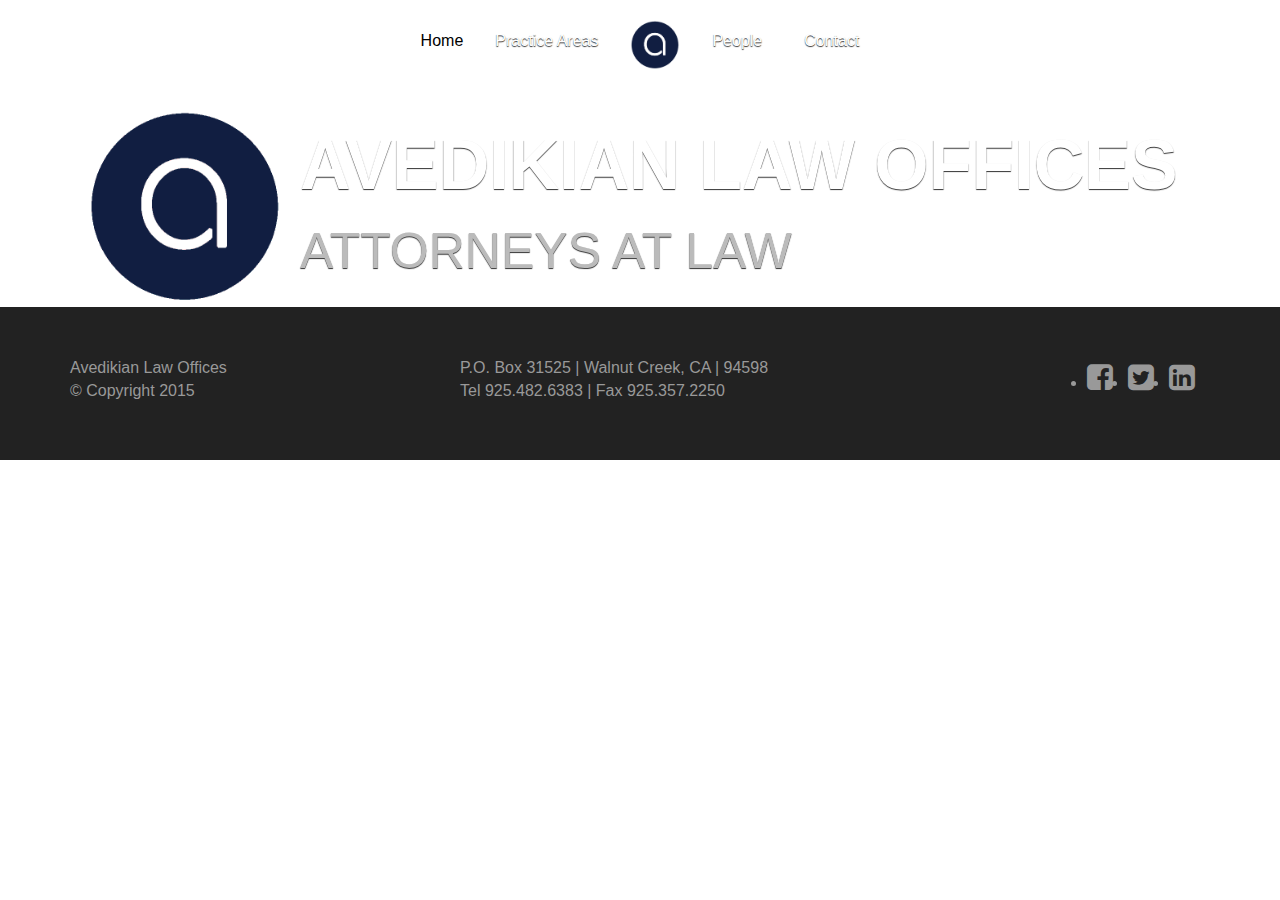
==== index.html @ 6951a8e3 "second iteration" ====
<!DOCTYPE html>
<html>
	<head>
		<title>Avedikian Law Offices</title>
		<meta name="description" content>
		<meta name="keywords" content>
		<meta name="author" content>
		<link rel="shortcut icon" href="images/favicon.ico"/>
		<link rel="stylesheet" type="text/css" href="http://meyerweb.com/eric/tools/css/reset/reset.css"/>
		<link rel="stylesheet" type="text/css" href="http://maxcdn.bootstrapcdn.com/bootstrap/3.2.0/css/bootstrap.min.css">
		<link rel="stylesheet" type="text/css" href="http://maxcdn.bootstrapcdn.com/font-awesome/4.3.0/css/font-awesome.min.css">
		<link rel="stylesheet" type="text/css" href="css/style.css"/>
	</head>
	<body>
		<script>
			// update new Google Analytics
		  	(function(i,s,o,g,r,a,m){i['GoogleAnalyticsObject']=r;i[r]=i[r]||function(){
		  	(i[r].q=i[r].q||[]).push(arguments)},i[r].l=1*new Date();a=s.createElement(o),
		  	m=s.getElementsByTagName(o)[0];a.async=1;a.src=g;m.parentNode.insertBefore(a,m)
		  	})(window,document,'script','//www.google-analytics.com/analytics.js','ga');

		  	ga('create', 'UA-53415604-1', 'auto');
		  	ga('send', 'pageview');
		</script>
		<section id="home" data-type="background">
			<div class="container">
				<div class="wrapper">
					<nav class="navbar navbar-default">
					  	<div class="container-fluid centered-pills">
						    <ul class="nav nav-pills">
								<li role="presentation" class="active"><a href="index.html">Home</a></li>
								<li role="presentation"><a href="practice.html">Practice Areas</a></li>
								<li role="presentation" class="logo"><a href="#"><img src="images/avedikian-law-logo.png"/></a></li>
								<li role="presentation" class="dropdown">
								    <a class="dropdown-toggle" data-toggle="dropdown" href="#" role="button" aria-expanded="false">People<span class="caret"></span></a>
								    <ul class="dropdown-menu" role="menu">
								      	<li><a href="liza-avedikian.html">Liza Avedikian</a></li>
							            <li><a href="matthew-avedikian.html">Matthew Avedikian</a></li>
							            <li><a href="mona-nia.html">Mona Nia</a></li>
								    </ul>
								</li>
								<li role="presentation"><a href="contact.html">Contact</a></li>
							</ul>
					  	</div>
					</nav>
					<div class="container">
						<div class="left">
							<img src="images/avedikian-law-logo.png"/>
						</div>
						<div class="left">
							<h1>Avedikian Law Offices</h1>
							<h2>Attorneys At Law</h2>
						</div>
					</div>
				</div>
			</div>
		</section>
		<footer>
			<div class="container">
				<div class="row">
					<div class="col-xs-4 col-sm-4 col-md-4 col-lg-4">
						<p>Avedikian Law Offices</p>
						<p>&copy; Copyright 2015</p>
					</div>
					<div class="col-xs-4 col-sm-4 col-md-4 col-lg-4">
						<p>P.O. Box 31525 | Walnut Creek, CA | 94598</p>
						<p>Tel 925.482.6383 | Fax 925.357.2250</p>
					</div>
					<div class="col-xs-4 col-sm-4 col-md-4 col-lg-4">
						<ul class="social">
							<li><a href="#facebook"><i class="fa fa-facebook-square"></i></a></li>
							<li><a href="#twitter"><i class="fa fa-twitter-square"></i></a></li>
							<li><a href="#linkedin"><i class="fa fa-linkedin-square"></i></a></li>
						</ul>
					</div>
				</div>
			</div>
		</footer>
		<script src="http://ajax.googleapis.com/ajax/libs/jquery/1.7.2/jquery.min.js"></script>
		<script src="http://maxcdn.bootstrapcdn.com/bootstrap/3.2.0/js/bootstrap.min.js"></script>
 		<script type="text/javascript" src="js/application.js"></script>
	</body>
</html>
---- css/style.css ----
@font-face {
	font-family: 'UniversLTStd-Light';
	src: url('font/UniversLTStd-Light.otf') format('opentype');
}

@font-face {
	font-family: 'UniversLTStd-Bold';
	src: url('font/UniversLTStd-Cn.otf') format('opentype');
}

body {
	color: #333;
	font-family: 'UniversLTStd-Light', sans-serif;
	font-size: 16px;
	margin: 0;
	padding: 0;
}

.centered-pills {  
    text-align: center
}

.centered-pills ul.nav-pills {
    display: inline-block
}

.centered-pills li {
    display: inline
}

.centered-pills a {
    float: left
}

* html .centered-pills ul.nav-pills,
*+html .centered-pills ul.nav-pills {
    display: inline
}

.navbar-default {
	background: transparent;
	border: 0;
	padding-top: 20px;
}

.nav-pills a.active {
	background: #fff;
	color: #000;
	padding: 5px 15px 5px 20px;
}

.nav-pills a {
	color: #fff;
	font-family: 'UniversLTStd-Light', sans-serif;
	text-shadow: 0px 1px 1px #333;
}

nav .nav-pills .active a,
nav .nav-pills .active a:hover,
nav .nav-pills a:hover,
nav .nav .dropdown a:hover,
nav .nav .open a {
	background: #fff;
	color: #000;
	text-shadow: none;
}

nav .nav .dropdown a {
	background: transparent;
}

nav .nav-pills .logo img {
	height: 50px;
	margin-top: -10px;
}

nav .nav-pills .logo a:hover {
	background: transparent;
}

nav .dropdown-menu a {
	float: none;
	padding: 10px 20px;
	text-shadow: none;
}

nav .dropdown .dropdown-menu a:hover {
	background: #eee;
}

.container {
	margin: 0 auto;
}

.left {
	float: left;
}

.left img {
	height: 200px;
	margin-right: 15px;
}

h1 {
	color: #fff;
	font-family: 'UniversLTStd-BoldCn', sans-serif;
	font-weight: bold;
	font-size: 70px;
	text-transform: uppercase;
	text-shadow: 0px 1px 1px #333;
}

h2 {
	color: #bbb;
	font-family: 'UniversLTStd-Light', sans-serif;
	font-size: 50px;
	text-transform: uppercase;
	text-shadow: 0px 1px 1px #333;
}

.container.content {
	padding: 25px 0 100px;
}

.container.content ul {
	margin-left: 35px;
}

#contactForm ul {
	margin-left: 5px;
}

.container.content li {
	list-style-type: disc;
	margin-bottom: 10px;
}

#home,
#header {
	background: url("../images/building.jpg") no-repeat center center fixed; 
	-webkit-background-size: cover;
	-moz-background-size: cover;
	-o-background-size: cover;
	background-size: cover;
}

#header {
	height: 350px;
}

.content h1 {
	border-bottom: 5px solid black;
	color: #000;
	font-weight: bold;
	margin: 25px auto 75px;
	text-align: center;
}

.form-control {
	font-size: 16px;
	height: 40px;
}

.container.content .help-block li {
	color: red;
	list-style-type: none;
}

footer {
	background: #222;
	color: #999;
	padding: 50px 0;
}

footer p {
	margin: 0;
}

footer .social {
	overflow: hidden;
	float: right;
}

footer .social li {
	float: left;
	padding-right: 15px;
}

footer .social a {
	color: #999;
	font-size: 30px;
}

footer .social a:hover {
	color: #bbb;
}
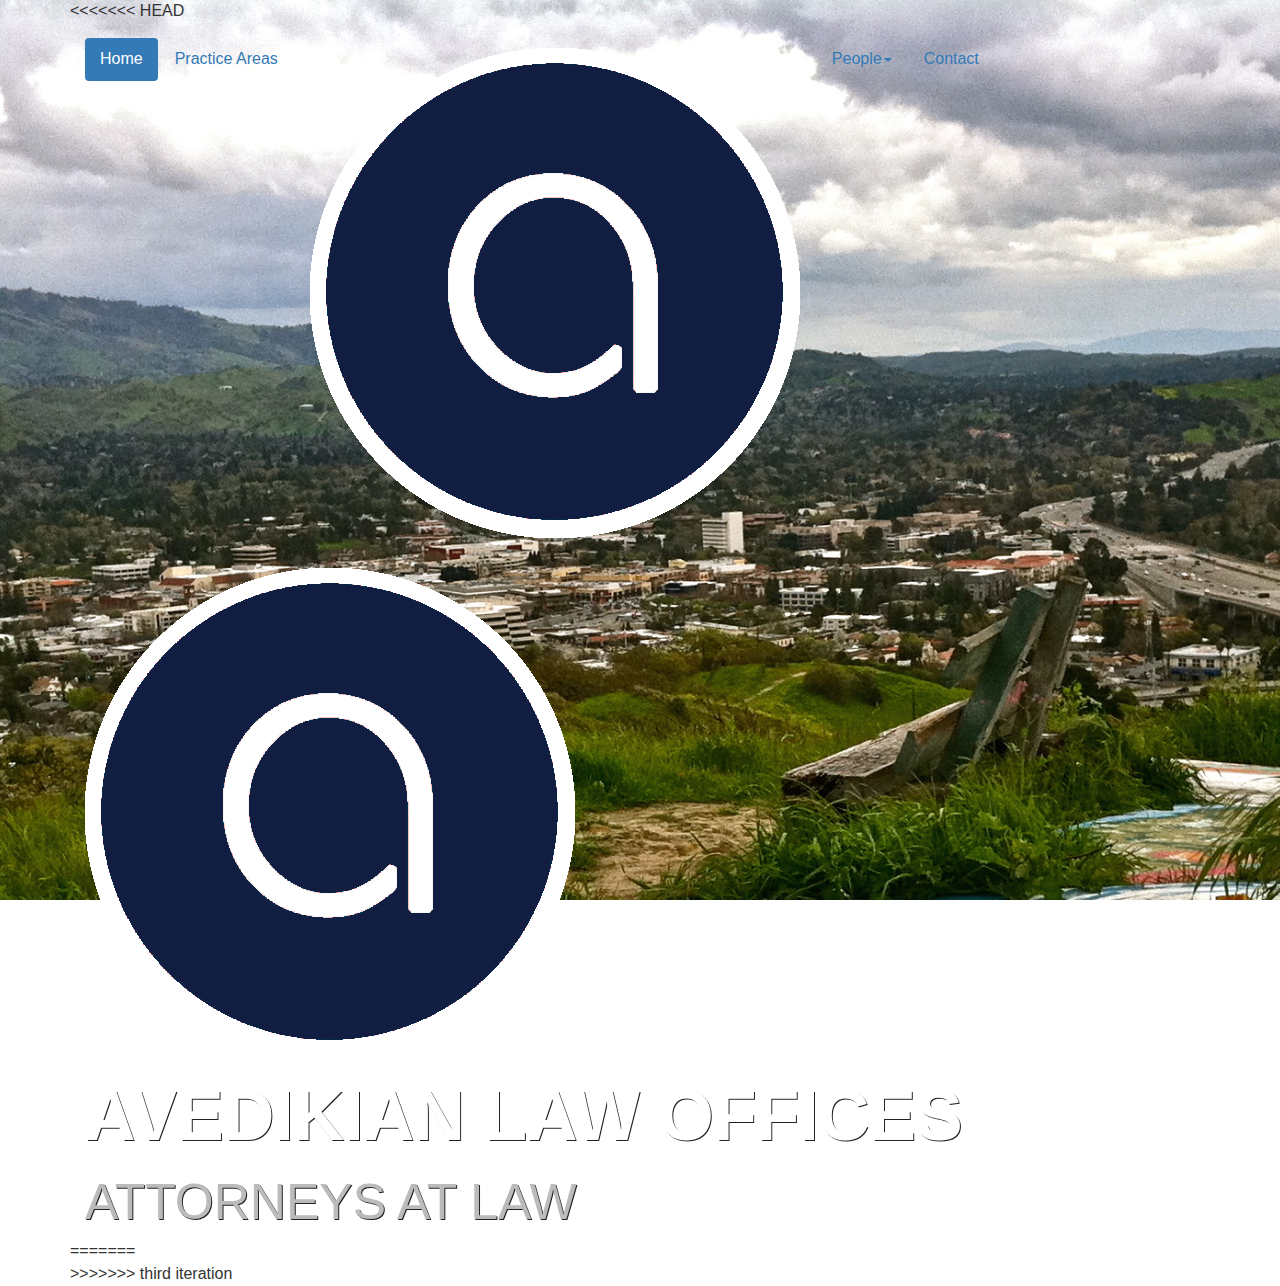
==== commit 0c554a0e: "third iteration" ====
--- a/index.html
+++ b/index.html
@@ -12,25 +12,16 @@
 		<link rel="stylesheet" type="text/css" href="css/style.css"/>
 	</head>
 	<body>
-		<script>
-			// update new Google Analytics
-		  	(function(i,s,o,g,r,a,m){i['GoogleAnalyticsObject']=r;i[r]=i[r]||function(){
-		  	(i[r].q=i[r].q||[]).push(arguments)},i[r].l=1*new Date();a=s.createElement(o),
-		  	m=s.getElementsByTagName(o)[0];a.async=1;a.src=g;m.parentNode.insertBefore(a,m)
-		  	})(window,document,'script','//www.google-analytics.com/analytics.js','ga');
-
-		  	ga('create', 'UA-53415604-1', 'auto');
-		  	ga('send', 'pageview');
-		</script>
 		<section id="home" data-type="background">
 			<div class="container">
 				<div class="wrapper">
+<<<<<<< HEAD
 					<nav class="navbar navbar-default">
 					  	<div class="container-fluid centered-pills">
 						    <ul class="nav nav-pills">
 								<li role="presentation" class="active"><a href="index.html">Home</a></li>
 								<li role="presentation"><a href="practice.html">Practice Areas</a></li>
-								<li role="presentation" class="logo"><a href="#"><img src="images/avedikian-law-logo.png"/></a></li>
+								<li role="presentation" class="logo"><a href="index.html"><img src="images/avedikian-law-logo.png"/></a></li>
 								<li role="presentation" class="dropdown">
 								    <a class="dropdown-toggle" data-toggle="dropdown" href="#" role="button" aria-expanded="false">People<span class="caret"></span></a>
 								    <ul class="dropdown-menu" role="menu">
@@ -52,30 +43,13 @@
 							<h2>Attorneys At Law</h2>
 						</div>
 					</div>
+=======
+					<div id="header"></div>
+>>>>>>> third iteration
 				</div>
 			</div>
 		</section>
-		<footer>
-			<div class="container">
-				<div class="row">
-					<div class="col-xs-4 col-sm-4 col-md-4 col-lg-4">
-						<p>Avedikian Law Offices</p>
-						<p>&copy; Copyright 2015</p>
-					</div>
-					<div class="col-xs-4 col-sm-4 col-md-4 col-lg-4">
-						<p>P.O. Box 31525 | Walnut Creek, CA | 94598</p>
-						<p>Tel 925.482.6383 | Fax 925.357.2250</p>
-					</div>
-					<div class="col-xs-4 col-sm-4 col-md-4 col-lg-4">
-						<ul class="social">
-							<li><a href="#facebook"><i class="fa fa-facebook-square"></i></a></li>
-							<li><a href="#twitter"><i class="fa fa-twitter-square"></i></a></li>
-							<li><a href="#linkedin"><i class="fa fa-linkedin-square"></i></a></li>
-						</ul>
-					</div>
-				</div>
-			</div>
-		</footer>
+		<div id="footer"></div>
 		<script src="http://ajax.googleapis.com/ajax/libs/jquery/1.7.2/jquery.min.js"></script>
 		<script src="http://maxcdn.bootstrapcdn.com/bootstrap/3.2.0/js/bootstrap.min.js"></script>
  		<script type="text/javascript" src="js/application.js"></script>
--- a/css/style.css
+++ b/css/style.css
@@ -16,89 +16,49 @@
 	padding: 0;
 }
 
-.centered-pills {  
-    text-align: center
+.navbar-brand img {
+	height: 50px;
+	margin-top: -15px;
 }
 
-.centered-pills ul.nav-pills {
-    display: inline-block
+@media (min-width:768px) {
+	.navbar-default {
+		background: transparent;
+		border: 0;
+		margin-top: 15px;
+	}
+
+	.navbar-brand span {
+		display: none;
+	}
+
+	.navbar-default .navbar-nav>li>a {
+		color: #fff;
+  		text-shadow: 1px 1px 0px #222;
+	}
+
+	.navbar-nav>li {
+		margin-right: 5px;
+	}
+
+	.navbar-default .navbar-nav>li>a:hover, .navbar-default .navbar-nav>li>a:focus,
+	.navbar-default .navbar-nav>.active>a, .navbar-default .navbar-nav>.active>a:hover, .navbar-default .navbar-nav>.active>a:focus,
+	.navbar-default .navbar-nav>.open>a, .navbar-default .navbar-nav>.open>a:hover, .navbar-default .navbar-nav>.open>a:focus {
+		color: #000;
+		background: #fff;
+		text-shadow: none;
+	}
 }
 
-.centered-pills li {
-    display: inline
-}
-
-.centered-pills a {
-    float: left
-}
-
-* html .centered-pills ul.nav-pills,
-*+html .centered-pills ul.nav-pills {
-    display: inline
-}
-
-.navbar-default {
-	background: transparent;
-	border: 0;
-	padding-top: 20px;
-}
-
-.nav-pills a.active {
-	background: #fff;
-	color: #000;
-	padding: 5px 15px 5px 20px;
-}
-
-.nav-pills a {
-	color: #fff;
-	font-family: 'UniversLTStd-Light', sans-serif;
-	text-shadow: 0px 1px 1px #333;
-}
-
-nav .nav-pills .active a,
-nav .nav-pills .active a:hover,
-nav .nav-pills a:hover,
-nav .nav .dropdown a:hover,
-nav .nav .open a {
-	background: #fff;
-	color: #000;
-	text-shadow: none;
-}
-
-nav .nav .dropdown a {
-	background: transparent;
-}
-
-nav .nav-pills .logo img {
-	height: 50px;
-	margin-top: -10px;
-}
-
-nav .nav-pills .logo a:hover {
-	background: transparent;
-}
-
-nav .dropdown-menu a {
-	float: none;
-	padding: 10px 20px;
-	text-shadow: none;
-}
-
-nav .dropdown .dropdown-menu a:hover {
-	background: #eee;
+@media (max-width:768px) {
+	.navbar-brand span {
+		position: relative;
+		top: -5px;
+	}
 }
 
 .container {
 	margin: 0 auto;
-}
-
-.left {
-	float: left;
-}
-
-.left img {
-	height: 200px;
-	margin-right: 15px;
 }
 
 h1 {
@@ -107,7 +67,7 @@
 	font-weight: bold;
 	font-size: 70px;
 	text-transform: uppercase;
-	text-shadow: 0px 1px 1px #333;
+  		text-shadow: 1px 1px 0px #222;
 }
 
 h2 {
@@ -115,7 +75,7 @@
 	font-family: 'UniversLTStd-Light', sans-serif;
 	font-size: 50px;
 	text-transform: uppercase;
-	text-shadow: 0px 1px 1px #333;
+  		text-shadow: 1px 1px 0px #222;
 }
 
 .container.content {
@@ -136,16 +96,16 @@
 }
 
 #home,
-#header {
-	background: url("../images/building.jpg") no-repeat center center fixed; 
+.navigation {
+	background: url("../images/walnutcreek.jpg") no-repeat center center fixed; 
 	-webkit-background-size: cover;
 	-moz-background-size: cover;
 	-o-background-size: cover;
 	background-size: cover;
 }
 
-#header {
-	height: 350px;
+.navigation {
+	height: 300px;
 }
 
 .content h1 {
@@ -154,6 +114,7 @@
 	font-weight: bold;
 	margin: 25px auto 75px;
 	text-align: center;
+	text-shadow: none;
 }
 
 .form-control {
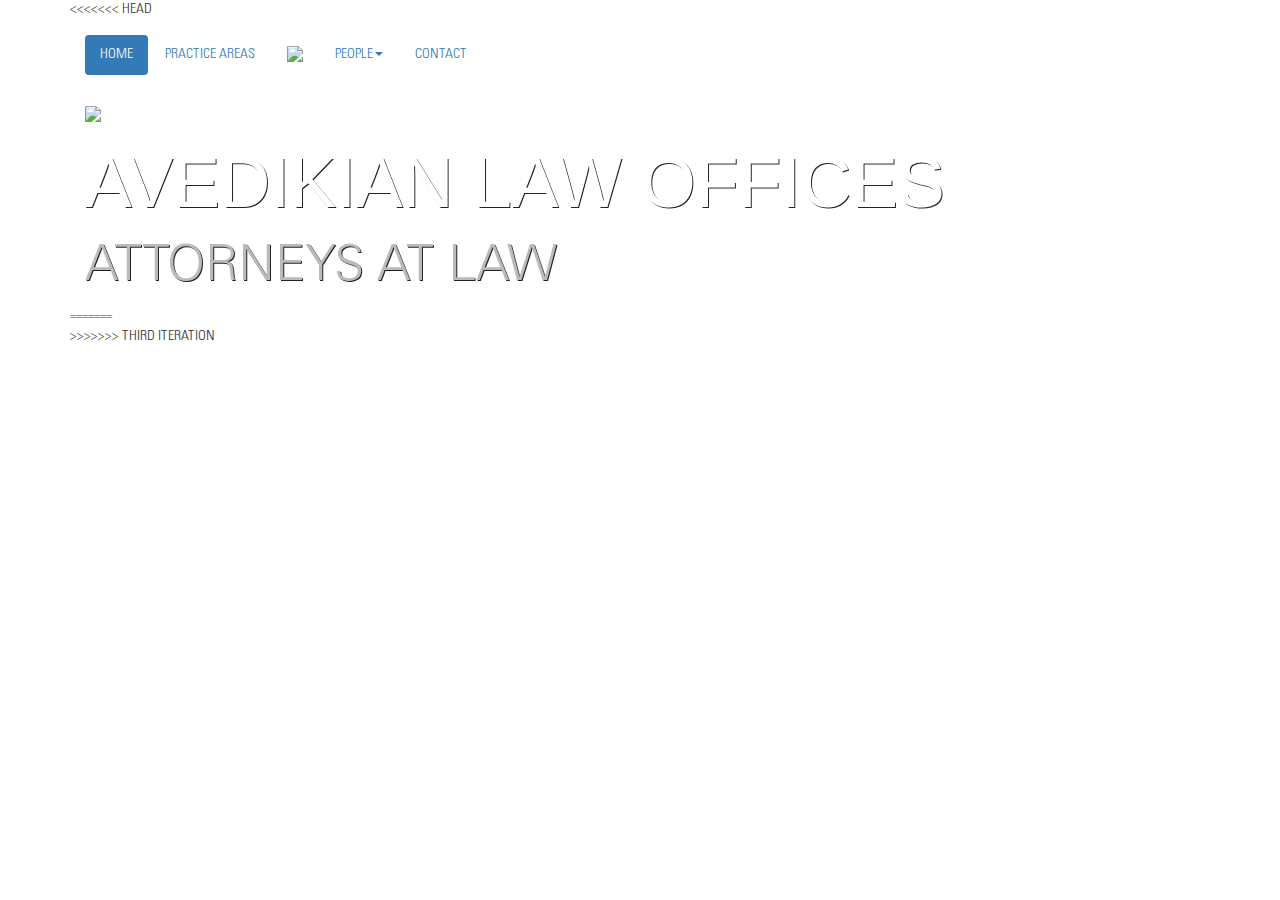
==== commit 73bc63b7: "third iteration responsive" ====
--- a/index.html
+++ b/index.html
@@ -1,15 +1,38 @@
 <!DOCTYPE html>
 <html>
 	<head>
-		<title>Avedikian Law Offices</title>
+		<title>Avedikian Law Offices | Walnut Creek</title>
+		<meta name="viewport" content="width=device-width, initial-scale=1.0, maximum-scale=1.0">
 		<meta name="description" content>
 		<meta name="keywords" content>
 		<meta name="author" content>
-		<link rel="shortcut icon" href="images/favicon.ico"/>
+		<meta http-equiv="Cache-Control" content="no-cache, no-store, must-revalidate">
+		<meta http-equiv="Pragma" content="no-cache">
+		<meta http-equiv="Expires" content="0">
+		<link rel="apple-touch-icon" sizes="57x57" href="assets/favicon/apple-icon-57x57.png">
+		<link rel="apple-touch-icon" sizes="60x60" href="assets/favicon/apple-icon-60x60.png">
+		<link rel="apple-touch-icon" sizes="72x72" href="assets/favicon/apple-icon-72x72.png">
+		<link rel="apple-touch-icon" sizes="76x76" href="assets/favicon/apple-icon-76x76.png">
+		<link rel="apple-touch-icon" sizes="114x114" href="assets/favicon/apple-icon-114x114.png">
+		<link rel="apple-touch-icon" sizes="120x120" href="assets/favicon/apple-icon-120x120.png">
+		<link rel="apple-touch-icon" sizes="144x144" href="assets/favicon/apple-icon-144x144.png">
+		<link rel="apple-touch-icon" sizes="152x152" href="assets/favicon/apple-icon-152x152.png">
+		<link rel="apple-touch-icon" sizes="180x180" href="assets/favicon/apple-icon-180x180.png">
+		<link rel="icon" type="image/png" sizes="192x192" href="assets/favicon/android-icon-192x192.png">
+		<link rel="icon" type="image/png" sizes="32x32" href="assets/favicon/favicon-32x32.png">
+		<link rel="icon" type="image/png" sizes="96x96" href="assets/favicon/favicon-96x96.png">
+		<link rel="icon" type="image/png" sizes="16x16" href="assets/favicon/favicon-16x16.png">
+		<link rel="manifest" href="assets/favicon/manifest.json">
+		<meta name="msapplication-TileColor" content="#ffffff">
+		<meta name="msapplication-TileImage" content="assets/favicon/ms-icon-144x144.png">
+		<meta name="theme-color" content="#ffffff">
 		<link rel="stylesheet" type="text/css" href="http://meyerweb.com/eric/tools/css/reset/reset.css"/>
-		<link rel="stylesheet" type="text/css" href="http://maxcdn.bootstrapcdn.com/bootstrap/3.2.0/css/bootstrap.min.css">
-		<link rel="stylesheet" type="text/css" href="http://maxcdn.bootstrapcdn.com/font-awesome/4.3.0/css/font-awesome.min.css">
+		<link rel="stylesheet" type="text/css" href="http://maxcdn.bootstrapcdn.com/bootstrap/3.2.0/css/bootstrap.min.css"/>
+		<link rel="stylesheet" type="text/css" href="http://maxcdn.bootstrapcdn.com/font-awesome/4.3.0/css/font-awesome.min.css"/>
 		<link rel="stylesheet" type="text/css" href="css/style.css"/>
+		<meta charset="utf-8">
+		<script src="http://ajax.googleapis.com/ajax/libs/jquery/1.7.2/jquery.min.js"></script>
+		<script src="http://maxcdn.bootstrapcdn.com/bootstrap/3.2.0/js/bootstrap.min.js"></script>
 	</head>
 	<body>
 		<section id="home" data-type="background">
@@ -50,8 +73,6 @@
 			</div>
 		</section>
 		<div id="footer"></div>
-		<script src="http://ajax.googleapis.com/ajax/libs/jquery/1.7.2/jquery.min.js"></script>
-		<script src="http://maxcdn.bootstrapcdn.com/bootstrap/3.2.0/js/bootstrap.min.js"></script>
  		<script type="text/javascript" src="js/application.js"></script>
 	</body>
 </html>--- a/css/style.css
+++ b/css/style.css
@@ -1,33 +1,212 @@
+@font-face {
+	font-family: 'UniversLTStd-Bold';
+	src: url('../assets/font/UniversLTStd-Bold.otf') format('opentype');
+	src: url('../assets/font/UniversLTStd-Bold.eot');
+  	src: url('../assets/font/UniversLTStd-Bold.eot?#iefix') format('embedded-opentype'),
+		url('../assets/font/UniversLTStd-Bold.woff2') format('woff2'),
+		url('../assets/font/UniversLTStd-Bold.woff') format('woff'),
+		url('../assets/font/UniversLTStd-Bold.ttf') format('truetype'),
+		url('../assets/font/UniversLTStd-Bold.svg#UniversLTStd-Bold') format('svg');
+	font-weight: normal;
+	font-style: normal;
+}
+
 @font-face {
 	font-family: 'UniversLTStd-Light';
-	src: url('font/UniversLTStd-Light.otf') format('opentype');
+	src: url('../assets/font/UniversLTStd-Light.otf') format('opentype');
+	src: url('../assets/font/UniversLTStd-Light.eot');
+  	src: url('../assets/font/UniversLTStd-Light.eot?#iefix') format('embedded-opentype'),
+		url('../assets/font/UniversLTStd-Light.woff2') format('woff2'),
+		url('../assets/font/UniversLTStd-Light.woff') format('woff'),
+		url('../assets/font/UniversLTStd-Light.ttf') format('truetype'),
+		url('../assets/font/UniversLTStd-Light.svg#UniversLTStd-Light') format('svg');
+	font-weight: normal;
+	font-style: normal;
 }
 
 @font-face {
-	font-family: 'UniversLTStd-Bold';
-	src: url('font/UniversLTStd-Cn.otf') format('opentype');
+	font-family: 'UniversLTStd-LightCn';
+	src: url('../assets/font/UniversLTStd-LightCn.otf') format('opentype');
+	src: url('../assets/font/UniversLTStd-LightCn.eot');
+  	src: url('../assets/font/UniversLTStd-LightCn.eot?#iefix') format('embedded-opentype'),
+		url('../assets/font/UniversLTStd-LightCn.woff2') format('woff2'),
+		url('../assets/font/UniversLTStd-LightCn.woff') format('woff'),
+		url('../assets/font/UniversLTStd-LightCn.ttf') format('truetype'),
+		url('../assets/font/UniversLTStd-LightCn.svg#UniversLTStd-LightCn') format('svg');
+	font-weight: normal;
+	font-style: normal;
 }
 
 body {
 	color: #333;
-	font-family: 'UniversLTStd-Light', sans-serif;
-	font-size: 16px;
+	font-family: 'UniversLTStd-LightCn', sans-serif;
+	font-size: 14px;
 	margin: 0;
 	padding: 0;
+	text-transform: uppercase;
 }
 
 .navbar-brand img {
 	height: 50px;
-	margin-top: -15px;
+}
+
+h1 {
+	color: #fff;
+	font-family: 'UniversLTStd-BoldCn', sans-serif;
+	font-size: 70px;
+	text-shadow: 1px 1px 0px #222;
+}
+
+h2 {
+	color: #bbb;
+	font-family: 'UniversLTStd-Light', sans-serif;
+	font-size: 50px;
+  	text-shadow: 1px 1px 0px #222;
+}
+
+#home,
+.navigation {
+	background: url("../assets/images/bg-home.jpg") no-repeat center center fixed;
+	-webkit-background-size: cover;
+	-moz-background-size: cover;
+	-o-background-size: cover;
+	background-size: cover;
+}
+
+#practice {
+	background: url("../assets/images/bg-practice.jpg") no-repeat center center fixed;
+}
+
+#people {
+	background: url("../assets/images/bg-people.jpg") no-repeat center center fixed;
+}
+
+#contact {
+	background: url("../assets/images/bg-contact.jpg") no-repeat center center fixed;
+}
+
+#header {
+	font-family: 'UniversLTStd-Light', sans-serif;
+}
+
+.navigation {
+	padding-bottom: 50px;
+}
+
+.content h3 {
+	color: #000;
+	font-size: 50px;
+	font-weight: bold;
+	text-align: center;
+}
+
+.content .divider {
+	background: #000;
+	height: 3px;
+	margin: 0 auto 25px;
+	width: 100px;
+}
+
+.container.content {
+	padding-bottom: 25px;
+	padding-top: 25px;
+}
+
+.container.content ul {
+	margin-left: 35px;
+}
+
+#contactForm ul {
+	margin-left: 5px;
+}
+
+.container.content li {
+	list-style-type: disc;
+	margin-bottom: 10px;
+}
+
+.content .portrait {
+	margin-bottom: 15px;
+	width: 300px;
+}
+
+.form-control {
+	font-size: 16px;
+	height: 40px;
+}
+
+.container.content .help-block li {
+	color: red;
+	list-style-type: none;
+}
+
+footer {
+	background: #222;
+	color: #999;
+	padding: 50px 0;
+}
+
+footer p {
+	margin: 0;
+}
+
+footer .social {
+	float: right;
+	margin-bottom: 0;
+	overflow: hidden;
+}
+
+footer .social li {
+	float: left;
+	padding-right: 15px;
+}
+
+footer .social a {
+	color: #999;
+	font-size: 30px;
+}
+
+footer .social a:hover {
+	color: #bbb;
 }
 
 @media (min-width:768px) {
+	.navbar .navbar-nav {
+		display: inline-block;
+		float: none;
+		vertical-align: top;
+	}
+
+	.navbar .navbar-collapse {
+	  	text-align: center;
+	}
+	.navbar-brand {
+		display: none;
+	}
+
+	.navbar-brand img {
+		margin-top: -15px;
+	}
+
+	.navbar>.container .navbar-brand,
+	.navbar>.container-fluid .navbar-brand {
+		margin-left: 0;
+	}
+
 	.navbar-default {
 		background: transparent;
 		border: 0;
 		margin-top: 15px;
 	}
 
+	.navbar-nav>li>.dropdown-menu {
+		margin-left: -1px;
+	}
+
+	.dropdown-menu>li>a {
+		padding: 15px;
+	}
+
 	.navbar-brand span {
 		display: none;
 	}
@@ -41,117 +220,67 @@
 		margin-right: 5px;
 	}
 
-	.navbar-default .navbar-nav>li>a:hover, .navbar-default .navbar-nav>li>a:focus,
-	.navbar-default .navbar-nav>.active>a, .navbar-default .navbar-nav>.active>a:hover, .navbar-default .navbar-nav>.active>a:focus,
-	.navbar-default .navbar-nav>.open>a, .navbar-default .navbar-nav>.open>a:hover, .navbar-default .navbar-nav>.open>a:focus {
+	.navbar-default .navbar-nav>li>a:hover,
+	.navbar-default .navbar-nav>li>a:focus,
+	.navbar-default .navbar-nav>.active>a,
+	.navbar-default .navbar-nav>.active>a:hover,
+	.navbar-default .navbar-nav>.active>a:focus,
+	.navbar-default .navbar-nav>.open>a,
+	.navbar-default .navbar-nav>.open>a:hover,
+	.navbar-default .navbar-nav>.open>a:focus {
 		color: #000;
 		background: #fff;
 		text-shadow: none;
 	}
-}
-
-@media (max-width:768px) {
+
+	.navbar-default .navbar-nav>li>.navbar-brand:hover {
+		background: transparent;
+	}
+}
+
+@media (max-width:767px) {
+	.navbar-brand {
+		padding: 0;
+	}
+
+	.nav>li>.navbar-brand {
+		display: none;
+	}
+
+	footer {
+		padding: 25px 0;
+	}
+
+	.navigation {
+		padding-bottom: 0;
+	}
+}
+
+@media (max-width: 375px) {
+	.navbar-default .navbar-collapse, .navbar-default .navbar-form {
+		background: #f8f8f8;
+		position: absolute;
+		width: 100%;
+	}
+
 	.navbar-brand span {
-		position: relative;
-		top: -5px;
-	}
-}
-
-.container {
-	margin: 0 auto;
-}
-
-h1 {
-	color: #fff;
-	font-family: 'UniversLTStd-BoldCn', sans-serif;
-	font-weight: bold;
-	font-size: 70px;
-	text-transform: uppercase;
-  		text-shadow: 1px 1px 0px #222;
-}
-
-h2 {
-	color: #bbb;
-	font-family: 'UniversLTStd-Light', sans-serif;
-	font-size: 50px;
-	text-transform: uppercase;
-  		text-shadow: 1px 1px 0px #222;
-}
-
-.container.content {
-	padding: 25px 0 100px;
-}
-
-.container.content ul {
-	margin-left: 35px;
-}
-
-#contactForm ul {
-	margin-left: 5px;
-}
-
-.container.content li {
-	list-style-type: disc;
-	margin-bottom: 10px;
-}
-
-#home,
-.navigation {
-	background: url("../images/walnutcreek.jpg") no-repeat center center fixed; 
-	-webkit-background-size: cover;
-	-moz-background-size: cover;
-	-o-background-size: cover;
-	background-size: cover;
-}
-
-.navigation {
-	height: 300px;
-}
-
-.content h1 {
-	border-bottom: 5px solid black;
-	color: #000;
-	font-weight: bold;
-	margin: 25px auto 75px;
-	text-align: center;
-	text-shadow: none;
-}
-
-.form-control {
-	font-size: 16px;
-	height: 40px;
-}
-
-.container.content .help-block li {
-	color: red;
-	list-style-type: none;
-}
-
-footer {
-	background: #222;
-	color: #999;
-	padding: 50px 0;
-}
-
-footer p {
-	margin: 0;
-}
-
-footer .social {
-	overflow: hidden;
-	float: right;
-}
-
-footer .social li {
-	float: left;
-	padding-right: 15px;
-}
-
-footer .social a {
-	color: #999;
-	font-size: 30px;
-}
-
-footer .social a:hover {
-	color: #bbb;
+		font-size: 14px;
+	}
+
+	h1 {
+		font-size: 60px;
+	}
+
+	h2 {
+		font-size: 50px;
+	}
+
+@media (max-width: 320px) {
+	h1 {
+		font-size: 50px;
+	}
+
+	h2 {
+		font-size: 40px;
+	}
 }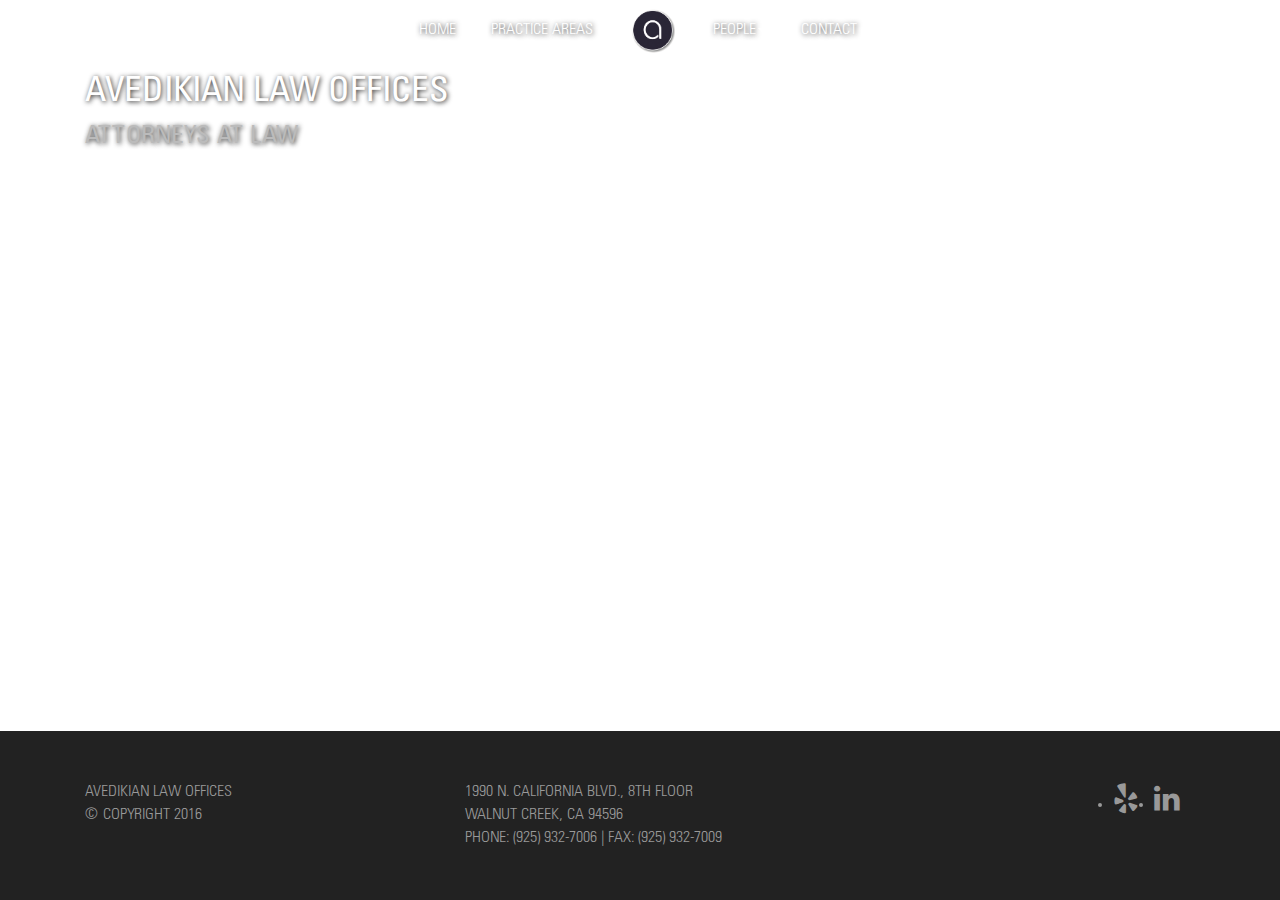
==== commit e24f1958: "footer displayed in viewport" ====
--- a/index.html
+++ b/index.html
@@ -35,44 +35,71 @@
 		<script src="http://maxcdn.bootstrapcdn.com/bootstrap/3.2.0/js/bootstrap.min.js"></script>
 	</head>
 	<body>
-		<section id="home" data-type="background">
+		<section class="navigation" id="home" data-type="background">
 			<div class="container">
 				<div class="wrapper">
-<<<<<<< HEAD
-					<nav class="navbar navbar-default">
-					  	<div class="container-fluid centered-pills">
-						    <ul class="nav nav-pills">
-								<li role="presentation" class="active"><a href="index.html">Home</a></li>
-								<li role="presentation"><a href="practice.html">Practice Areas</a></li>
-								<li role="presentation" class="logo"><a href="index.html"><img src="images/avedikian-law-logo.png"/></a></li>
-								<li role="presentation" class="dropdown">
-								    <a class="dropdown-toggle" data-toggle="dropdown" href="#" role="button" aria-expanded="false">People<span class="caret"></span></a>
-								    <ul class="dropdown-menu" role="menu">
-								      	<li><a href="liza-avedikian.html">Liza Avedikian</a></li>
-							            <li><a href="matthew-avedikian.html">Matthew Avedikian</a></li>
-							            <li><a href="mona-nia.html">Mona Nia</a></li>
-								    </ul>
-								</li>
-								<li role="presentation"><a href="contact.html">Contact</a></li>
-							</ul>
-					  	</div>
-					</nav>
-					<div class="container">
-						<div class="left">
-							<img src="images/avedikian-law-logo.png"/>
-						</div>
-						<div class="left">
-							<h1>Avedikian Law Offices</h1>
-							<h2>Attorneys At Law</h2>
-						</div>
+					<div id="header">
+						<nav class="navbar navbar-default">
+  	<div class="container-fluid">
+  		<div class="navbar-header">
+	    	<button type="button" class="navbar-toggle" data-toggle="collapse" data-target=".navbar-collapse">
+		        <span class="icon-bar"></span>
+		        <span class="icon-bar"></span>
+		        <span class="icon-bar"></span>
+	      	</button>
+	      	<a class="navbar-brand" href="index.html">
+	      		<img src="assets/images/ave-law-logo.png"/>
+	      		<span>Avedikian Law Offices</span>
+      		</a>
+	    </div>
+		<div class="collapse navbar-collapse">
+			<ul class="nav navbar-nav">
+				<li><a href="index.html">Home</a></li>
+				<li><a href="practice.html">Practice Areas</a></li>
+				<li><a class="navbar-brand" href="index.html"><img src="assets/images/ave-law-logo.png"/></a></li>
+				<li class="dropdown">
+				    <a class="dropdown-toggle" data-toggle="dropdown">People<span class="caret"></span></a>
+				    <ul class="dropdown-menu" role="menu">
+				      	<li><a href="elizabeth-avedikian.html">Elizabeth Avedikian</a></li>
+			            <li><a href="matthew-avedikian.html">Matthew Avedikian</a></li>
+			            <li><a href="mona-nia.html">Mona Nia</a></li>
+				    </ul>
+				</li>
+				<li><a href="contact.html">Contact</a></li>
+			</ul>
+		</div>
+  	</div>
+</nav>
+<div class="container">
+	<h1>Avedikian Law Offices</h1>
+	<h2>Attorneys At Law</h2>
+</div>
 					</div>
-=======
-					<div id="header"></div>
->>>>>>> third iteration
 				</div>
 			</div>
 		</section>
-		<div id="footer"></div>
+		<div id="footer">
+			
+<footer>
+	<div class="container">
+		<div class="col-xs-12 col-sm-4">
+			<p>Avedikian Law Offices</p>
+			<p>&copy; Copyright 2016</p>
+		</div>
+		<div class="col-xs-12 col-sm-4">
+			<p>1990 N. California Blvd., 8th Floor</p>
+			<p>Walnut Creek, CA 94596</p>
+			<p>Phone: (925) 932-7006 | Fax: (925) 932-7009</p>
+		</div>
+		<div class="col-xs-12 col-sm-4">
+			<ul class="social pull-right">
+				<li><a href="http://www.yelp.com/biz/avedikian-law-offices-walnut-creek" target="_blank"><i class="fa fa-yelp"></i></a></li>
+				<li><a href="http://www.linkedin.com/in/avelaw" target="_blank"><i class="fa fa-linkedin"></i></a></li>
+			</ul>
+		</div>
+	</div>
+</footer>
+		</div>
  		<script type="text/javascript" src="js/application.js"></script>
 	</body>
 </html>--- a/css/style.css
+++ b/css/style.css
@@ -1,25 +1,12 @@
 @font-face {
-	font-family: 'UniversLTStd-Bold';
-	src: url('../assets/font/UniversLTStd-Bold.otf') format('opentype');
-	src: url('../assets/font/UniversLTStd-Bold.eot');
-  	src: url('../assets/font/UniversLTStd-Bold.eot?#iefix') format('embedded-opentype'),
-		url('../assets/font/UniversLTStd-Bold.woff2') format('woff2'),
-		url('../assets/font/UniversLTStd-Bold.woff') format('woff'),
-		url('../assets/font/UniversLTStd-Bold.ttf') format('truetype'),
-		url('../assets/font/UniversLTStd-Bold.svg#UniversLTStd-Bold') format('svg');
-	font-weight: normal;
-	font-style: normal;
-}
-
-@font-face {
-	font-family: 'UniversLTStd-Light';
-	src: url('../assets/font/UniversLTStd-Light.otf') format('opentype');
-	src: url('../assets/font/UniversLTStd-Light.eot');
-  	src: url('../assets/font/UniversLTStd-Light.eot?#iefix') format('embedded-opentype'),
-		url('../assets/font/UniversLTStd-Light.woff2') format('woff2'),
-		url('../assets/font/UniversLTStd-Light.woff') format('woff'),
-		url('../assets/font/UniversLTStd-Light.ttf') format('truetype'),
-		url('../assets/font/UniversLTStd-Light.svg#UniversLTStd-Light') format('svg');
+	font-family: 'UniversLTStd-Cn';
+	src: url('../assets/font/UniversLTStd-Cn.otf') format('opentype');
+	src: url('../assets/font/UniversLTStd-Cn.eot');
+  	src: url('../assets/font/UniversLTStd-Cn.eot?#iefix') format('embedded-opentype'),
+		url('../assets/font/UniversLTStd-Cn.woff2') format('woff2'),
+		url('../assets/font/UniversLTStd-Cn.woff') format('woff'),
+		url('../assets/font/UniversLTStd-Cn.ttf') format('truetype'),
+		url('../assets/font/UniversLTStd-Cn.svg#UniversLTStd-Cn') format('svg');
 	font-weight: normal;
 	font-style: normal;
 }
@@ -40,94 +27,119 @@
 body {
 	color: #333;
 	font-family: 'UniversLTStd-LightCn', sans-serif;
-	font-size: 14px;
+	font-size: 16px;
 	margin: 0;
 	padding: 0;
-	text-transform: uppercase;
+}
+
+.navbar-default {
+	font-family: 'UniversLTStd-LightCn', sans-serif;
+	text-transform: uppercase;
+}
+
+.navbar-default .navbar-nav>li>a:hover,
+.navbar-default .navbar-nav>li>a:focus {
+	cursor: pointer;
 }
 
 .navbar-brand img {
+	-ms-interpolation-mode: bicubic;
 	height: 50px;
 }
 
 h1 {
 	color: #fff;
-	font-family: 'UniversLTStd-BoldCn', sans-serif;
-	font-size: 70px;
-	text-shadow: 1px 1px 0px #222;
+	font-family: 'UniversLTStd-Cn', sans-serif;
+	font-size: 35px;
+	text-shadow: 1px 1px 5px #222;
+	text-transform: uppercase;
 }
 
 h2 {
 	color: #bbb;
-	font-family: 'UniversLTStd-Light', sans-serif;
-	font-size: 50px;
-  	text-shadow: 1px 1px 0px #222;
-}
-
-#home,
+	font-family: 'UniversLTStd-Cn', sans-serif;
+	font-size: 25px;
+	margin-top: 10px;
+  	text-shadow: 1px 1px 5px #222;
+	text-transform: uppercase;
+}
+
 .navigation {
-	background: url("../assets/images/bg-home.jpg") no-repeat center center fixed;
+	background: url("../assets/images/background.jpg") no-repeat center center fixed;
 	-webkit-background-size: cover;
 	-moz-background-size: cover;
 	-o-background-size: cover;
 	background-size: cover;
 }
 
-#practice {
-	background: url("../assets/images/bg-practice.jpg") no-repeat center center fixed;
-}
-
-#people {
-	background: url("../assets/images/bg-people.jpg") no-repeat center center fixed;
-}
-
-#contact {
-	background: url("../assets/images/bg-contact.jpg") no-repeat center center fixed;
+#home {
+	background-image: url("../assets/images/background.jpg");
+	min-height: 350px;
 }
 
 #header {
-	font-family: 'UniversLTStd-Light', sans-serif;
-}
-
-.navigation {
-	padding-bottom: 50px;
+	font-family: 'UniversLTStd-Cn', sans-serif;
+}
+
+.underline {
+	text-decoration: underline;
 }
 
 .content h3 {
 	color: #000;
-	font-size: 50px;
+	font-size: 28px;
 	font-weight: bold;
 	text-align: center;
+	text-transform: uppercase;
 }
 
 .content .divider {
 	background: #000;
 	height: 3px;
 	margin: 0 auto 25px;
-	width: 100px;
-}
-
-.container.content {
+	width: 75px;
+}
+
+.content .container {
 	padding-bottom: 25px;
 	padding-top: 25px;
 }
 
-.container.content ul {
+.content .container ul {
 	margin-left: 35px;
 }
+
+.content h4,
+.content ul {
+	font-size: 16px;
+	margin-bottom: 0;
+	text-transform: uppercase;
+}
+
+.practice ul {
+	margin: 30px 0;
+} 
 
 #contactForm ul {
 	margin-left: 5px;
 }
 
-.container.content li {
+.content .container li {
 	list-style-type: disc;
 	margin-bottom: 10px;
 }
 
+.people .container li {
+	margin-bottom: 0;
+}
+
 .content .portrait {
 	margin-bottom: 15px;
-	width: 300px;
+	width: 150px;
+}
+
+.portraitContainer {
+	text-align: center;
 }
 
 .form-control {
@@ -135,15 +147,24 @@
 	height: 40px;
 }
 
-.container.content .help-block li {
+.content .map {
+	margin-top: 40px;
+}
+
+.content .container .help-block li {
 	color: red;
 	list-style-type: none;
+}
+
+#success {
+	color: green;
 }
 
 footer {
 	background: #222;
 	color: #999;
 	padding: 50px 0;
+	text-transform: uppercase;
 }
 
 footer p {
@@ -151,7 +172,6 @@
 }
 
 footer .social {
-	float: right;
 	margin-bottom: 0;
 	overflow: hidden;
 }
@@ -196,7 +216,8 @@
 	.navbar-default {
 		background: transparent;
 		border: 0;
-		margin-top: 15px;
+		margin-bottom: 0;
+		padding-top: 5px;
 	}
 
 	.navbar-nav>li>.dropdown-menu {
@@ -213,7 +234,7 @@
 
 	.navbar-default .navbar-nav>li>a {
 		color: #fff;
-  		text-shadow: 1px 1px 0px #222;
+  		text-shadow: 1px 1px 5px #222;
 	}
 
 	.navbar-nav>li {
@@ -236,9 +257,26 @@
 	.navbar-default .navbar-nav>li>.navbar-brand:hover {
 		background: transparent;
 	}
+
+	.content {
+		padding-bottom: 50px;
+	}
 }
 
 @media (max-width:767px) {
+	.navigation .container {
+		padding: 0;
+	}
+
+	.navbar-default {
+		padding: 5px 0 5px 5px;
+	}
+
+	.navigation h1,
+	.navigation h2 {
+		padding: 0 5px;
+	}
+
 	.navbar-brand {
 		padding: 0;
 	}
@@ -254,33 +292,37 @@
 	.navigation {
 		padding-bottom: 0;
 	}
-}
-
-@media (max-width: 375px) {
-	.navbar-default .navbar-collapse, .navbar-default .navbar-form {
+
+	.navbar-nav .dropdown .dropdown-menu {
+		background-color: transparent;
+		border: 0;
+		-webkit-box-shadow: none;
+		box-shadow: none;
+		display: block;
+		float: none;
+		position: static;
+		width: auto;
+	}
+
+	.navbar-default .navbar-nav .dropdown .dropdown-menu>li>a {
+		color: #777;
+	}
+
+	.navbar-nav .dropdown .dropdown-menu>li>a {
+		line-height: 20px;
+	}
+
+	.navbar-nav .dropdown .dropdown-menu>li>a,
+	.navbar-nav .dropdown .dropdown-menu .dropdown-header {
+		padding: 5px 15px 5px 25px;
+	}
+}
+
+@media (max-width: 425px) {
+	.navbar-default .navbar-collapse,
+	.navbar-default .navbar-form {
 		background: #f8f8f8;
 		position: absolute;
 		width: 100%;
 	}
-
-	.navbar-brand span {
-		font-size: 14px;
-	}
-
-	h1 {
-		font-size: 60px;
-	}
-
-	h2 {
-		font-size: 50px;
-	}
-
-@media (max-width: 320px) {
-	h1 {
-		font-size: 50px;
-	}
-
-	h2 {
-		font-size: 40px;
-	}
 }